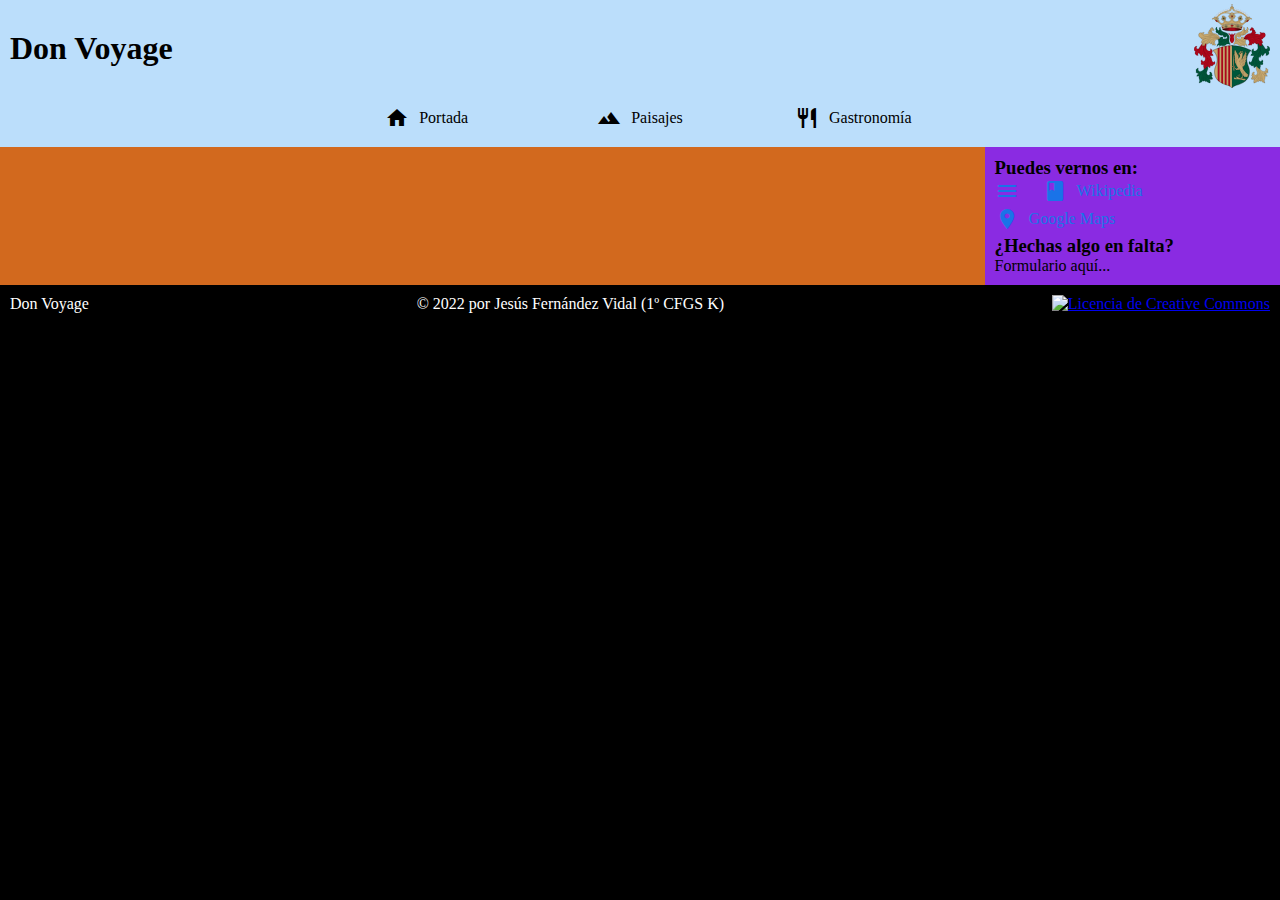
==== dish-detail.html @ 91211dd0 "Parte de contenido estático" ====
<!DOCTYPE html>
<html lang="es">
<head>
	<meta charset="UTF-8">
	<meta name="viewport" content="width=device-width, initial-scale=1.0">
	<link rel="stylesheet" href="https://fonts.googleapis.com/icon?family=Material+Icons">
	<link rel="stylesheet" href="css/styles.css">
	<script src="js/script.js" defer></script>
	<title>Don Voyage</title>
</head>
<body>
	<header>
		<button type="button" id="nav-button" onclick="toggleNav()"><span class="material-icons md-36">menu</span></button>
		<h1><a href="index.html">Don Voyage</a></h1>
		<div class="single-image-wrapper"><img src="img/site/shield.svg" alt="Escudo de Orihuela"></div>
	</header>
	<nav>
		<ul>
			<li><a href="index.html" class="with-icon"><span class="material-icons">home</span>Portada</a></li>
			<li><a href="landscapes.html" class="with-icon"><span class="material-icons">landscape</span>Paisajes</a></li>
			<li><a href="dishes.html" class="with-icon"><span class="material-icons">restaurant</span>Gastronomía</a></li>
		</ul>
	</nav>
	<main>
		<h2 id="dish-title"></h2>
		<p id="desc"></p>
		<div id="main-image-wrapper" class="single-image-wrapper"><img src="" alt=""></div>
	</main>
	<aside>
		<h3>Puedes vernos en:</h3>
		<ul>
			<li><a href="https://es.wikipedia.org/wiki/La_Campaneta" class="with-icon"><span class="material-icons">menu_book</span>Wikipedia</a></li>
			<li><a href="https://goo.gl/maps/mHKJ2kc1EsJFAvUY7" class="with-icon"><span class="material-icons">place</span>Google Maps</a></li>
		</ul>
		<h3>¿Hechas algo en falta?</h3>
		<p>Formulario aquí...</p>
	</aside>
	<footer>
		<span>Don Voyage</span>
		<span>&copy; 2022 por Jesús Fernández Vidal (1º CFGS K)</span>
		<span>
			<a rel="license" href="http://creativecommons.org/licenses/by-nc-sa/4.0/">
				<img alt="Licencia de Creative Commons" style="border-width:0" src="https://i.creativecommons.org/l/by-nc-sa/4.0/88x31.png">
			</a>
		</span>
	</footer>
</body>
</html>
---- css/styles.css ----
@import "variables.css";

* {
	box-sizing: border-box;
	margin: 0px;
	padding: 0px;
}

html {
	scroll-behavior: smooth;
}

h2 {
	margin-bottom: 20px;
}

.with-icon {
	display: inline-flex;
	align-items: center;
	gap: 10px;
}

/* Para que las imágenes no se salgan de su espacio */
.single-image-wrapper img {
	max-width: 100%;
}

body {
	display: grid;
	grid-template-columns: 1fr;
	grid-template-areas:
		"header"
		"nav"
		"main"
		"aside"
		"footer";
	background-color: var(--bg-footer);
}

header, nav, main, aside, footer {
	padding: 10px;
}

header {
	height: var(--header-height);
	display: flex;
	justify-content: space-between;
	align-items: center;
	gap: 20px;
	grid-area: header;
	background-color: var(--bg-header);
	box-shadow: var(--shadow-bottom);
}
	#nav-button {
		outline: none;
		border: none;
		background-color: transparent;
		font-weight: bold;
		color: var(--text-color);
	}

	header a {
		display: inline-block;
		text-decoration: none;			
		color: inherit;
	}

	header > div {
		width: calc(var(--header-height) - 20px);
	}

nav {
	grid-area: nav;
	max-height: 0;
	padding: 0px;
	overflow: hidden;
	background-color: var(--bg-header);
	box-shadow: none;
	transition: all .3s ease-in-out;
}
	nav > ul {
		list-style: none;
		text-align: left;
	}

		nav > ul > li {
			padding: 5px;
		}

		nav > ul a {
			text-decoration: none;			
			color: inherit;
		}

main {
	grid-area: main;
	background-color: chocolate;
}

aside {
	grid-area: aside;
	background-color: blueviolet;
}

	aside > ul {
		list-style: none;
	}

		aside > ul a {
			color: var(--accent-color);
			text-decoration: none;
		}

footer {
	display: flex;
	flex-direction: column;
	justify-content: center;
	align-items: center;
	gap: 10px;
	grid-area: footer;
	background-color: var(--bg-footer);
	color: #FFF;
}


@media only screen and (min-width: 600px){
	footer {
		flex-direction: row;
		justify-content: space-between;
	}
}

@media only screen and (min-width: 768px){
	
}

@media only screen and (min-width: 992px) {
	body {
		grid-template-columns: 1fr .3fr;
		grid-template-areas:
			"header header"
			"nav nav"
			"main aside"
			"footer footer";
		}
		
	header {
		background-color: var(--bg-header);
		box-shadow: none;
	}
		
		#nav-button {
			display: none;
		}

	nav {
		max-height: max-content;
		padding: 0px;
		box-shadow: var(--shadow-bottom);
	}

		nav > ul {
			margin: 0px auto;
			display: grid;
			grid-template-columns: repeat(auto-fit, minmax(20%, 1fr));
			width: 50%;
			text-align: center;
		}

		nav > ul > li {
			border-bottom: 3px solid transparent;
			padding: 10px;
			transition: all .3s ease-in-out;
		}
			nav > ul > li:hover,
			nav > ul > li.current{
				border-bottom: 3px solid var(--accent-color);
			}
	
	main {
		grid-area: main;
		padding-left: 60px;
	}
	
	aside {
		grid-area: aside;
		padding-right: 60px;
	}
}

@media only screen and (min-width: 1200px){
	
}
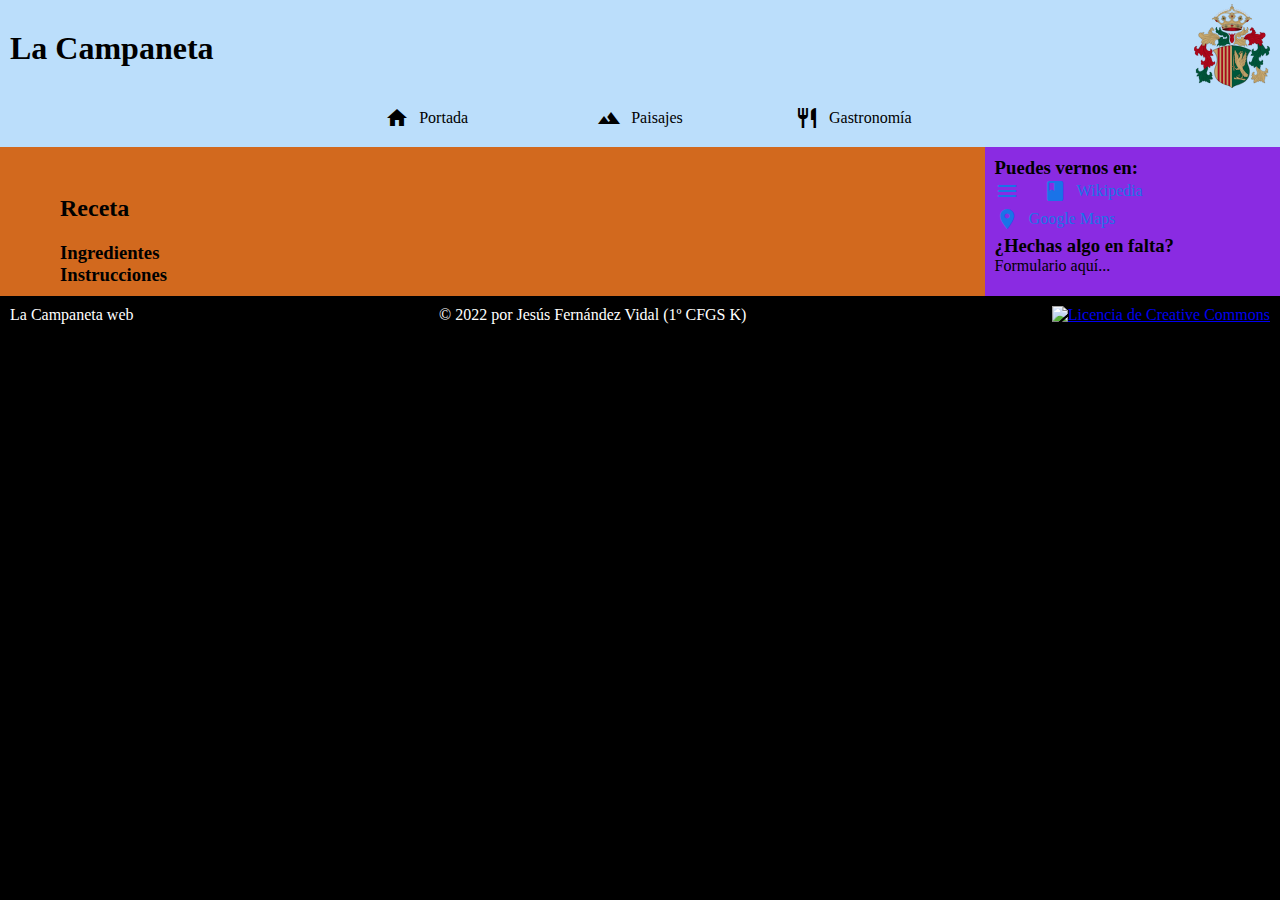
==== commit a13c3d54: "Carga de contenido dinámico correcta" ====
--- a/dish-detail.html
+++ b/dish-detail.html
@@ -5,13 +5,15 @@
 	<meta name="viewport" content="width=device-width, initial-scale=1.0">
 	<link rel="stylesheet" href="https://fonts.googleapis.com/icon?family=Material+Icons">
 	<link rel="stylesheet" href="css/styles.css">
+	<link rel="stylesheet" href="css/detail.css">
+	<script src="js/data.js" defer></script>
 	<script src="js/script.js" defer></script>
-	<title>Don Voyage</title>
+	<title>La Campaneta</title>
 </head>
-<body>
+<body onload="loadDishDetail()">
 	<header>
 		<button type="button" id="nav-button" onclick="toggleNav()"><span class="material-icons md-36">menu</span></button>
-		<h1><a href="index.html">Don Voyage</a></h1>
+		<h1><a href="index.html">La Campaneta</a></h1>
 		<div class="single-image-wrapper"><img src="img/site/shield.svg" alt="Escudo de Orihuela"></div>
 	</header>
 	<nav>
@@ -22,9 +24,21 @@
 		</ul>
 	</nav>
 	<main>
-		<h2 id="dish-title"></h2>
-		<p id="desc"></p>
-		<div id="main-image-wrapper" class="single-image-wrapper"><img src="" alt=""></div>
+		<section>
+			<div id="main-image-wrapper" class="single-image-wrapper"><img src="" alt=""></div>
+			<div>
+				<h2 id="name"></h2>
+				<span id="desc"></span>
+				<span id="rating"></span>
+			</div>
+		</section>
+		<section>
+			<h2>Receta</h2>
+			<article>
+				<span id="ingredients"><h3>Ingredientes</h3></span>
+				<span id="instructions"><h3>Instrucciones</h3></span>
+			</article>
+		</section>
 	</main>
 	<aside>
 		<h3>Puedes vernos en:</h3>
@@ -36,7 +50,7 @@
 		<p>Formulario aquí...</p>
 	</aside>
 	<footer>
-		<span>Don Voyage</span>
+		<span>La Campaneta web</span>
 		<span>&copy; 2022 por Jesús Fernández Vidal (1º CFGS K)</span>
 		<span>
 			<a rel="license" href="http://creativecommons.org/licenses/by-nc-sa/4.0/">
--- a/css/detail.css
+++ b/css/detail.css
@@ -0,0 +1 @@
+/* Dish detail */
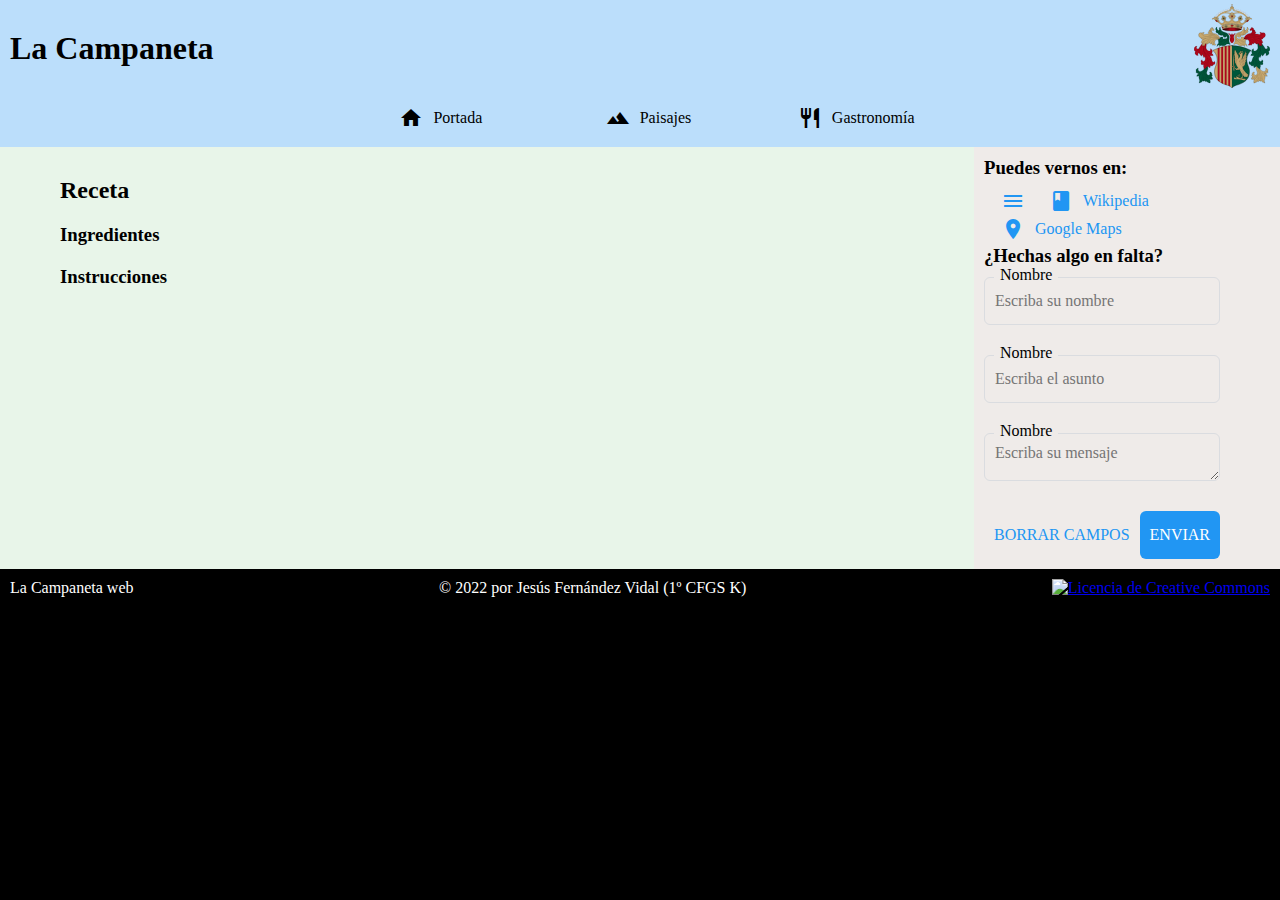
==== commit 04e38662: "Página lista" ====
--- a/dish-detail.html
+++ b/dish-detail.html
@@ -6,6 +6,7 @@
 	<link rel="stylesheet" href="https://fonts.googleapis.com/icon?family=Material+Icons">
 	<link rel="stylesheet" href="css/styles.css">
 	<link rel="stylesheet" href="css/detail.css">
+	<link rel="stylesheet" href="css/form.css">
 	<script src="js/data.js" defer></script>
 	<script src="js/script.js" defer></script>
 	<title>La Campaneta</title>
@@ -24,15 +25,15 @@
 		</ul>
 	</nav>
 	<main>
-		<section>
+		<section class="dish-header">
 			<div id="main-image-wrapper" class="single-image-wrapper"><img src="" alt=""></div>
-			<div>
+			<div class="dish-info">
 				<h2 id="name"></h2>
 				<span id="desc"></span>
 				<span id="rating"></span>
 			</div>
 		</section>
-		<section>
+		<section class="dish-recipe">
 			<h2>Receta</h2>
 			<article>
 				<span id="ingredients"><h3>Ingredientes</h3></span>
@@ -47,7 +48,24 @@
 			<li><a href="https://goo.gl/maps/mHKJ2kc1EsJFAvUY7" class="with-icon"><span class="material-icons">place</span>Google Maps</a></li>
 		</ul>
 		<h3>¿Hechas algo en falta?</h3>
-		<p>Formulario aquí...</p>
+		<form method="post">
+			<div class="text-group">
+				<input type="text" name="sender" id="sender" placeholder="Escriba su nombre" required>
+				<label for="sender">Nombre</label>
+			</div>
+			<div class="text-group">
+				<input type="text" name="subject" id="subject" placeholder="Escriba el asunto" required>
+				<label for="subject">Nombre</label>
+			</div>
+			<div class="text-group">
+				<textarea type="text" name="comment" id="comment" placeholder="Escriba su mensaje" required></textarea>
+				<label for="comment">Nombre</label>
+			</div>
+			<div class="buttons-group">
+				<input type="reset" value="BORRAR CAMPOS">
+				<input type="submit" value="ENVIAR">
+			</div>
+		</form>
 	</aside>
 	<footer>
 		<span>La Campaneta web</span>
--- a/css/styles.css
+++ b/css/styles.css
@@ -13,6 +13,36 @@
 h2 {
 	margin-bottom: 20px;
 }
+
+h3 {
+	margin-bottom: 10px;
+}
+
+p {
+	margin-bottom: 6px;
+}
+
+/* Corregir desplazamiento inesperado de las viñetas y números de lista */
+ul, ol {
+	padding-left: 17px;
+}
+
+figure {
+	margin: 20px 0px;
+	display: grid;
+	grid-template-columns: 1fr;
+	justify-items: center;
+}
+	figure > img {
+		max-width: 60%;
+	}
+
+	figure > figcaption {
+		margin-top: 6px;
+		font-size: 0.8em;
+		font-style: italic;
+		color: var(--text-color-dim);
+	}
 
 .with-icon {
 	display: inline-flex;
@@ -94,12 +124,12 @@
 
 main {
 	grid-area: main;
-	background-color: chocolate;
+	background-color: var(--green-50);
 }
 
 aside {
 	grid-area: aside;
-	background-color: blueviolet;
+	background-color: var(--brown-50);
 }
 
 	aside > ul {
--- a/css/detail.css
+++ b/css/detail.css
@@ -1 +1,33 @@
-/* Dish detail */
+.image-info {
+	margin-top: 10px;
+}
+
+.dish-header {
+	display: grid;
+	grid-template-columns: 1fr;
+	gap: 10px;
+}
+	.dish-info {
+		display: flex;
+		flex-direction: column;
+		justify-content: space-between;
+		gap: 10px;
+	}
+
+		.dish-info > h2 {
+			margin-bottom: 0px;
+		}
+
+		.dish-recipe li {
+			margin-bottom: 6px;
+		}
+
+		#instructions > h3{
+			margin-top: 20px;
+		}
+
+@media only screen and (min-width: 992px) {
+	.dish-header {
+		grid-template-columns: 300px 1fr;
+	}
+}--- a/css/form.css
+++ b/css/form.css
@@ -0,0 +1,83 @@
+form {
+	display: flex;
+	flex-direction: column;
+	gap: 30px;
+}
+
+	.text-group {
+		position: relative;
+		display: flex;
+		flex-direction: column;
+		gap: 6px;
+	}
+	.text-group input,
+	.text-group textarea {
+		outline: none;
+		height: 48px;
+		border: 1px solid var(--border-color);
+		border-radius: 6px;
+		padding: 10px;
+		font-family: inherit;
+		font-size: 1em;
+		background-color: var(--brown-50);
+		transition: border .3s ease-in-out;
+		}	.text-group input:focus,
+			.text-group textarea:focus {
+			border: 2px solid var(--accent-color);
+		}
+
+		.text-group textarea {
+			width: 100%;
+			resize: vertical;
+		}	.short { min-height: 80px; }
+			.medium { min-height: 140px; }
+			.tall { min-height: 210px; }
+
+
+		.text-group label {
+			position: absolute;
+			top: -11px;
+			left: 10px;
+			z-index: 1;
+			padding: 0px 6px;
+			background-color: var(--brown-50);
+			transition: all .3s ease-in-out;
+		}	.text-group input:focus + label,
+			.text-group textarea:focus + label{
+			padding: 0px 10px;
+			font-size: .9em;
+			color: var(--accent-color);
+		}
+
+	.buttons-group{
+		display: flex;
+		justify-content: space-between;
+		align-items: center;
+	}	
+		.buttons-group input[type='submit'],
+		.buttons-group input[type='reset'] {
+			height: 48px;
+			border: none;
+			padding: 10px;
+			font: inherit;
+			font-weight: 500;
+			cursor: pointer;
+			transition: all .3s ease-in-out;
+		}
+
+		.buttons-group input[type='submit']{
+			min-width: 25%;
+			border-radius: 6px;
+			background-color: var(--accent-color);
+			color: white;
+		}	.buttons-group input[type='submit']:hover {
+			background-color: var(--accent-color-dim);
+		}
+
+		.buttons-group input[type='reset']{
+			border:none;
+			color: var(--accent-color);
+			background: none;
+		}	.buttons-group input[type='reset']:hover {
+			color: var(--accent-color-dim);
+		}